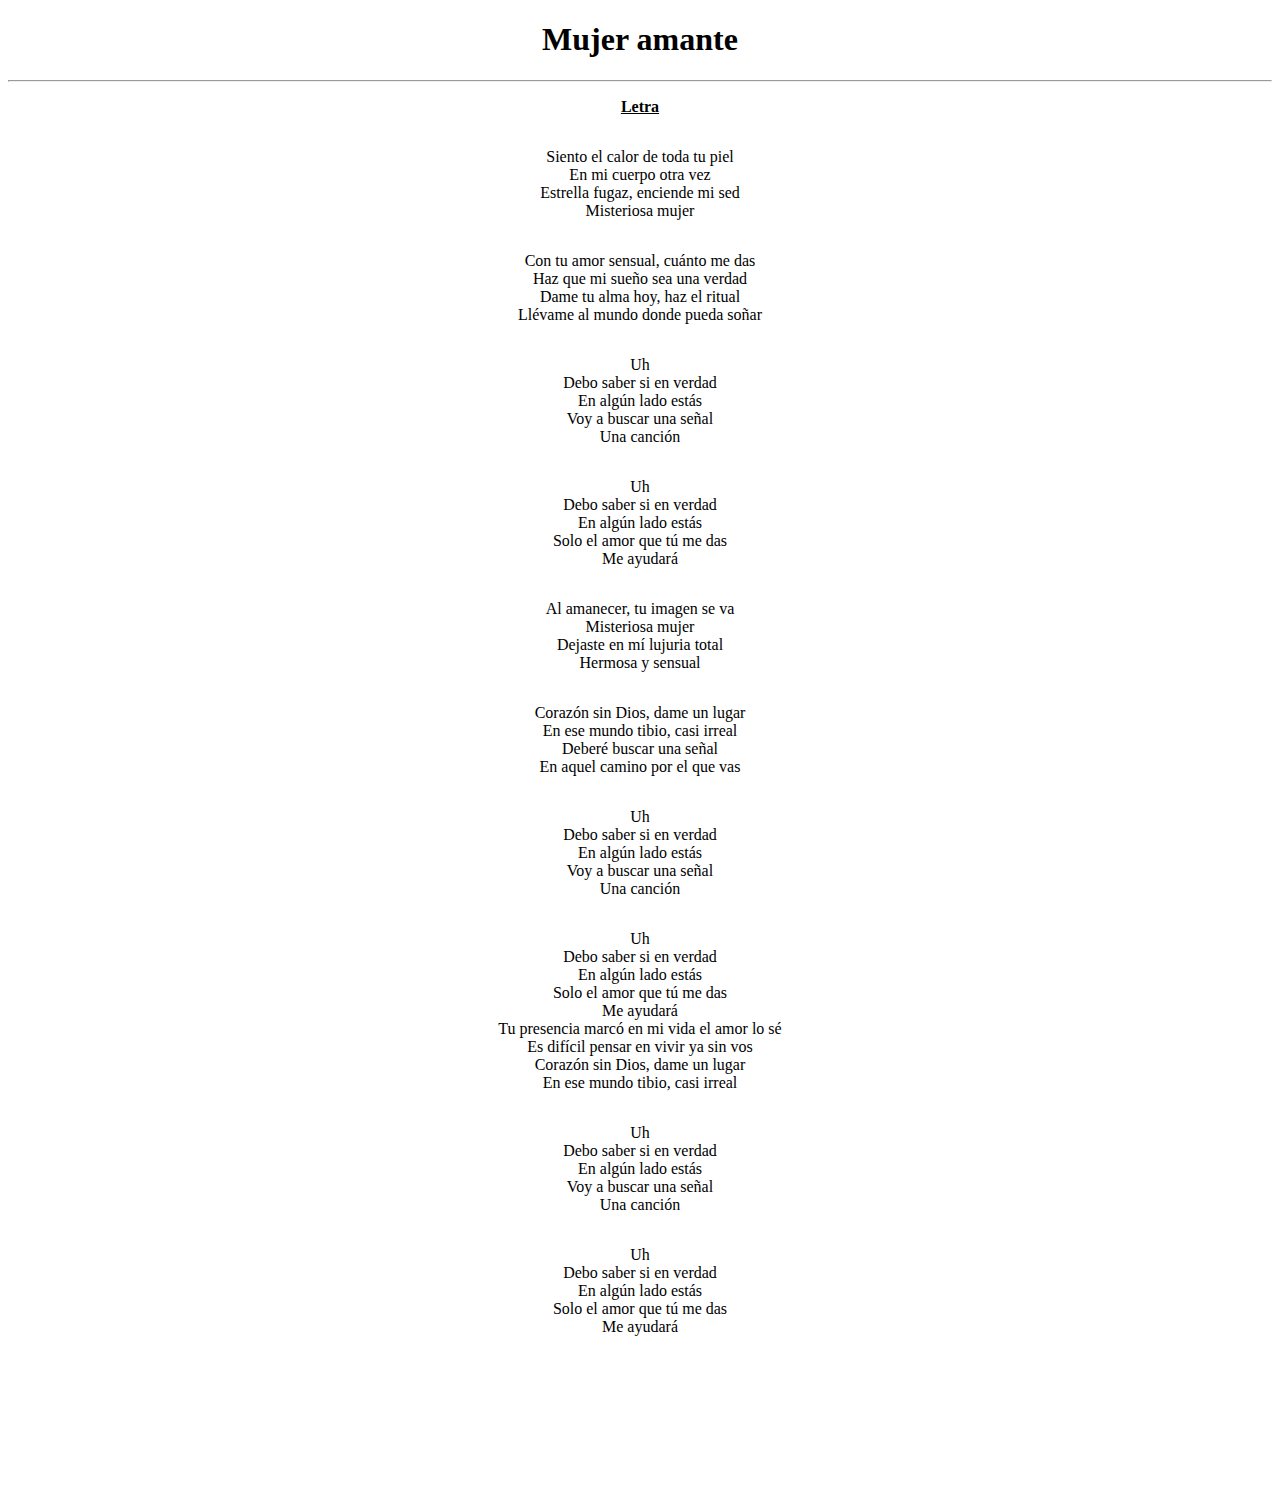
==== canciones/cancion1.html @ fbc9820c "boca yo te amo" ====
<!DOCTYPE html>
<html lang="en">
<head>
    <meta charset="UTF-8">
    <meta http-equiv="X-UA-Compatible" content="IE=edge">
    <meta name="viewport" content="width=device-width, initial-scale=1.0">
    <title>Letra de "Mujer amante"</title>
    <link rel="stylesheet" href="../CSS/ESTILO.css">
</head>
<body>
    <header>
<h1><b>Mujer amante</b></h1><hr>
<p><b><u>Letra</u></b></p>
    </header>
    <main>
        <p>Siento el calor de toda tu piel<br>
        En mi cuerpo otra vez<br>
        Estrella fugaz, enciende mi sed<br>
        Misteriosa mujer<br></p>
        <p>Con tu amor sensual, cuánto me das<br>
        Haz que mi sueño sea una verdad<br>
        Dame tu alma hoy, haz el ritual<br>
        Llévame al mundo donde pueda soñar<br></p>
        <p>Uh<br>
        Debo saber si en verdad<br>
        En algún lado estás<br>
        Voy a buscar una señal<br>
        Una canción<br></p>
        <p>Uh<br>
        Debo saber si en verdad<br>
        En algún lado estás<br>
        Solo el amor que tú me das<br>
        Me ayudará<br></p>
        <p>Al amanecer, tu imagen se va<br>
        Misteriosa mujer<br>
        Dejaste en mí lujuria total<br>
        Hermosa y sensual<br></p>
        <p>Corazón sin Dios, dame un lugar<br>
        En ese mundo tibio, casi irreal<br>
        Deberé buscar una señal<br>
        En aquel camino por el que vas<br></p>
        <p>Uh<br>
        Debo saber si en verdad<br>
        En algún lado estás<br>
        Voy a buscar una señal<br>
        Una canción<br></p>
        <p>Uh<br>
        Debo saber si en verdad<br>
        En algún lado estás<br>
        Solo el amor que tú me das<br>
        Me ayudará<br>
        Tu presencia marcó en mi vida el amor lo sé<br>
        Es difícil pensar en vivir ya sin vos<br>
        Corazón sin Dios, dame un lugar<br>
        En ese mundo tibio, casi irreal<br></p>
        <p>Uh<br>
        Debo saber si en verdad<br>
        En algún lado estás<br>
        Voy a buscar una señal<br>
        Una canción<br></p>
        <p>Uh<br>
        Debo saber si en verdad<br>
        En algún lado estás<br>
        Solo el amor que tú me das<br>
        Me ayudará<br></p>
    </main>
    <footer>

    </footer>
</body>
</html>
---- CSS/ESTILO.css ----
/* HEADER */


/* MAIN*/
p { 
text-align: center;
}
table {
    background-color: #2E4372;
    color: #7788AA;
    width: 75%;
    border-color: black;
    border-top: 10px;
    border-style: solid;
}
td {
    background-color: #061639;
    border-color: black;
    border-bottom: 10px;
    border-style: solid;
    text-align: center;
}
body {
    background-color: white;
}
main {
    display: flex;
    justify-content: center;
    flex-direction: column;
    align-items: center;
}
h1 {
    text-align: center;
}
/* FOOTER */
footer{
    text-align: center;
    height: 150px;
}
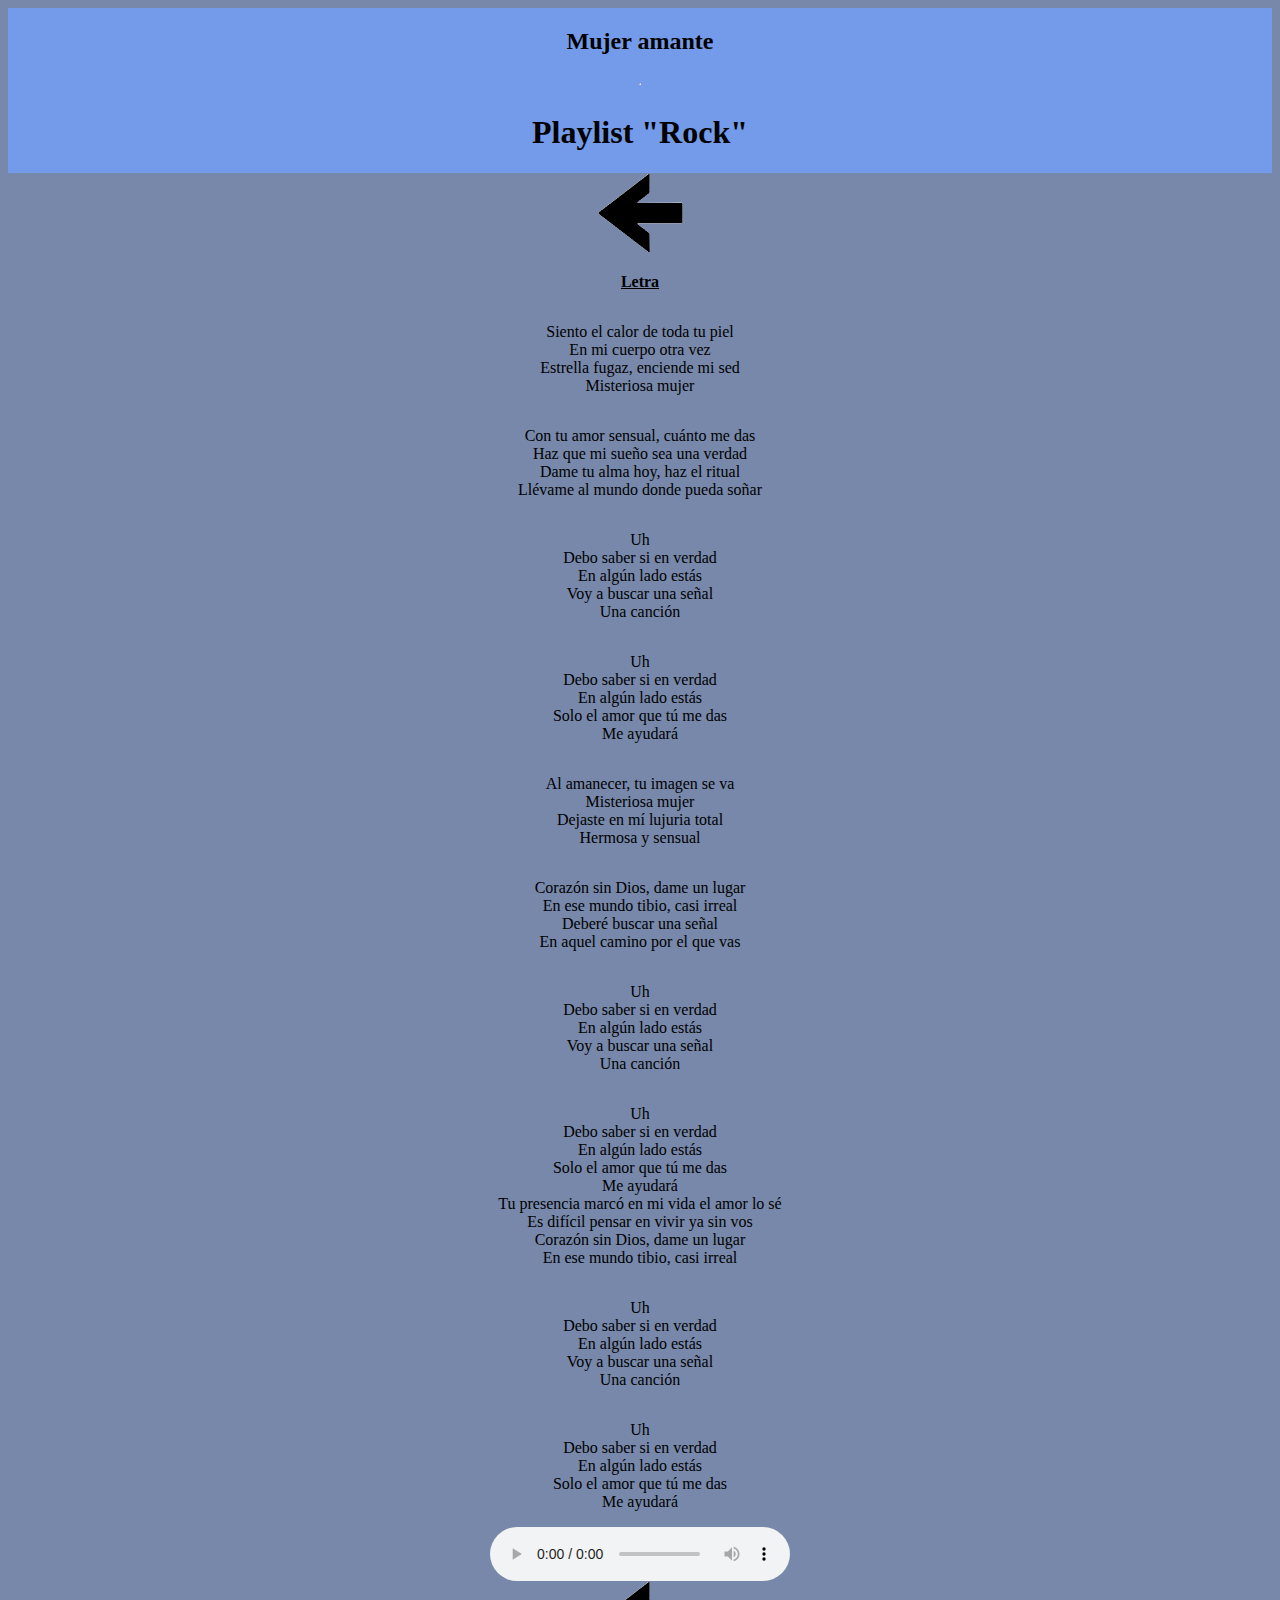
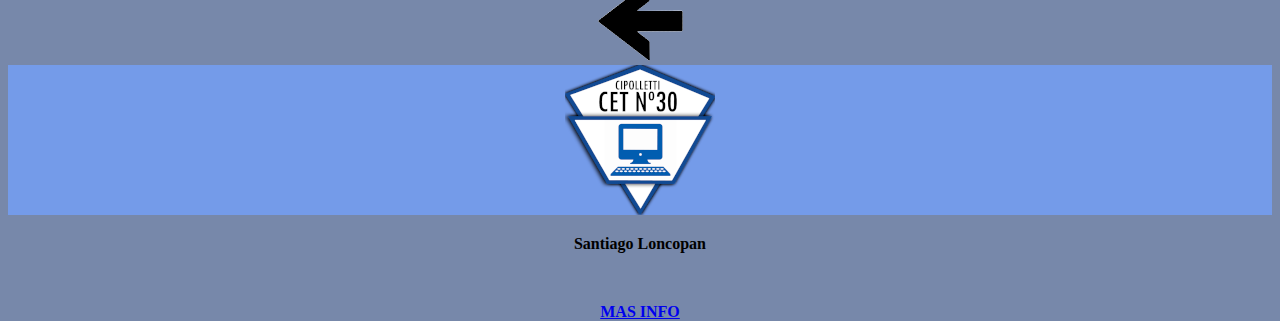
==== commit 52cafd8e: "boca el amor de my life" ====
--- a/canciones/cancion1.html
+++ b/canciones/cancion1.html
@@ -9,10 +9,12 @@
 </head>
 <body>
     <header>
-<h1><b>Mujer amante</b></h1><hr>
-<p><b><u>Letra</u></b></p>
+<h2><b>Mujer amante</b></h2><hr>
+<h1>Playlist "Rock"</h1>
     </header>
     <main>
+        <a href="../index.html"><img src="../assets/img/flechita2.png"></a>
+        <p><b><u>Letra</u></b></p>
         <p>Siento el calor de toda tu piel<br>
         En mi cuerpo otra vez<br>
         Estrella fugaz, enciende mi sed<br>
@@ -63,9 +65,14 @@
         En algún lado estás<br>
         Solo el amor que tú me das<br>
         Me ayudará<br></p>
+        <audio src="../assets/audio/rata-blanca-mujer-amante-audio.mp3" controls></audio>
+        <a href="../index.html"><img src="../assets/img/flechita2.png"></a>
     </main>
     <footer>
-
+        <img src="/assets/img/logo-trans-150.png">
+        <p><b>Santiago Loncopan</b></p>
+        <br>
+        <p><a href="https://www.google.com/search?client=firefox-b-e&q=boca+5+river+0" target=""><b>MAS INFO</b></a><p>
     </footer>
 </body>
 </html>--- a/CSS/ESTILO.css
+++ b/CSS/ESTILO.css
@@ -1,5 +1,11 @@
 /* HEADER */
-
+header {
+    display: flex;
+    justify-content: center;
+    flex-direction: column;
+    align-items: center;
+    background-color: #749be9;
+}
 
 /* MAIN*/
 p { 
@@ -22,6 +28,11 @@
 }
 body {
     background-color: white;
+    background-image: url(https://img.freepik.com/vector-gratis/fondo-escritorio-flores-vector-lindo_53876-136877.jpg?size=626&ext=jpg&ga=GA1.2.1378465921.1638662400);
+    background-repeat: no-repeat;
+    background-size: cover;
+    background-color: #7788AA;
+    background-attachment: fixed;
 }
 main {
     display: flex;
@@ -32,8 +43,13 @@
 h1 {
     text-align: center;
 }
+p {
+    color: black;
+}
 /* FOOTER */
 footer{
     text-align: center;
     height: 150px;
+    background-color: #749be9;
 }
+
